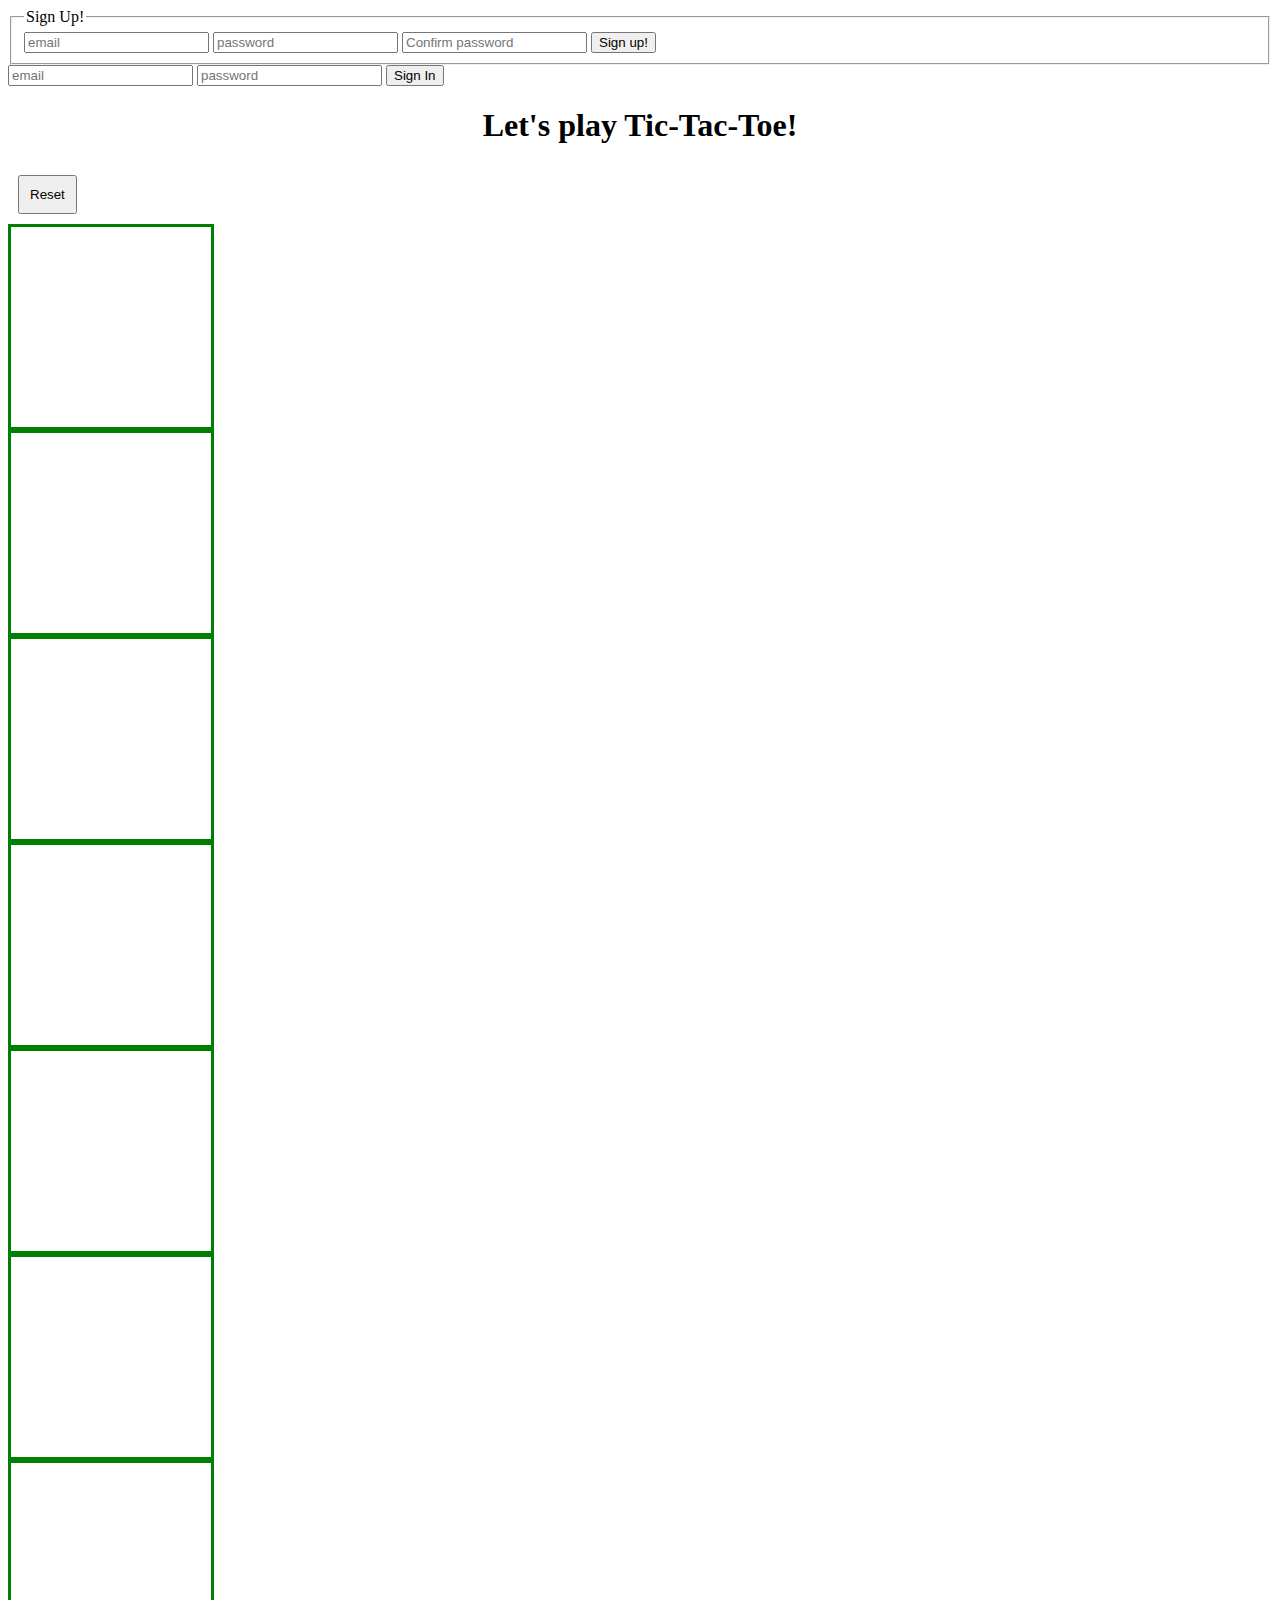
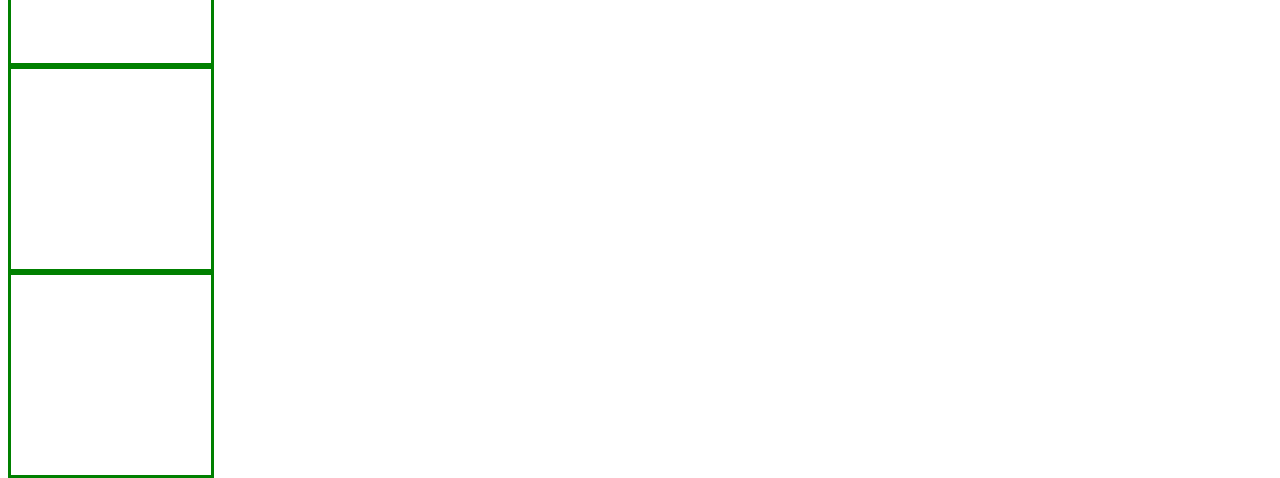
==== index.html @ 178fbc46 "my 6th commit" ====
<!DOCTYPE html>
<html>
    <head>
      <title>Example</title>
      <meta name="viewport" content="width=device-width, initial-scale=1">
      <link rel="stylesheet" type="text/css" href="ticTacToe.css">

      <!-- Do not add `link` tags-->
      <link rel="shortcut icon" type="image/x-icon" href="favicon.ico">

      <!-- Do not add `script` tags-->
      <script src="public/vendor.js" type="text/javascript" charset="utf-8" defer></script>
      <script src="public/application.js" type="text/javascript" charset="utf-8" defer></script>


    </head>
    <body>
      <form>
        <fieldset>
        <legend> Sign Up!</legend>
        <input type='text' name='credentials[email]' placeholder='email'>
        <input type='password' name='credentials[password]' placeholder="password">
        <input type="password" name='credentials[password_confirmation]' placeholder="Confirm password">
        <input type="submit" value="Sign up!">
      </fieldset>
      </form>
      <form>
        <input id="signIn" placeholder='email'>
        <input type= 'password' name='credentials[password]' placeholder="password">
        <button id='signInButton' type='submit'>Sign In</button>
      </form>
      <h1>Let's play Tic-Tac-Toe!</h1>
      <div class= 'grid-container'>
        <div class= 'heading'>
          <div class='winner draw'></div>
          <button class='reset'>Reset</button>
        </div>
        <div class= 'grid'>
          <div class= 'square' id= '1'></div>
          <div class= 'square' id= '2'></div>
          <div class= 'square' id= '3'></div>
          <div class= 'square' id= '4'></div>
          <div class= 'square' id= '5'></div>
          <div class= 'square' id= '6'></div>
          <div class= 'square' id= '7'></div>
          <div class= 'square' id= '8'></div>
          <div class= 'square' id= '9'></div>
        </div>
    </body>

  </html>
---- ticTacToe.css ----
h1 {
  text-align: center;
}

h2 {
  text-align: center;
}

body {
  height: 100px;
}

.flex-container {
  display: flex;
}

.flex-column {
  flex-direction: column;
}

.flex-wrap {
  flex-wrap: wrap;
}

.flex-center {
  justify-content: center;
  align-items: center;
}

.grid-container {
  height: 100%;
  width: 100%;
}

.grid {
  width: 618px;
}

.square {
  width: 200px;
  height: 200px;
  border: 3px solid green;
  font-size: 56px;
}

img {
  width: 200px;
  height: 200px;
}

.square:hover {
  background-color: red;
}

.winner {
  color: green;
  display: none;
  font-size: 32px;
  padding: 10px;
}

.reset {
  margin: 10px;
  padding: 10px;
}
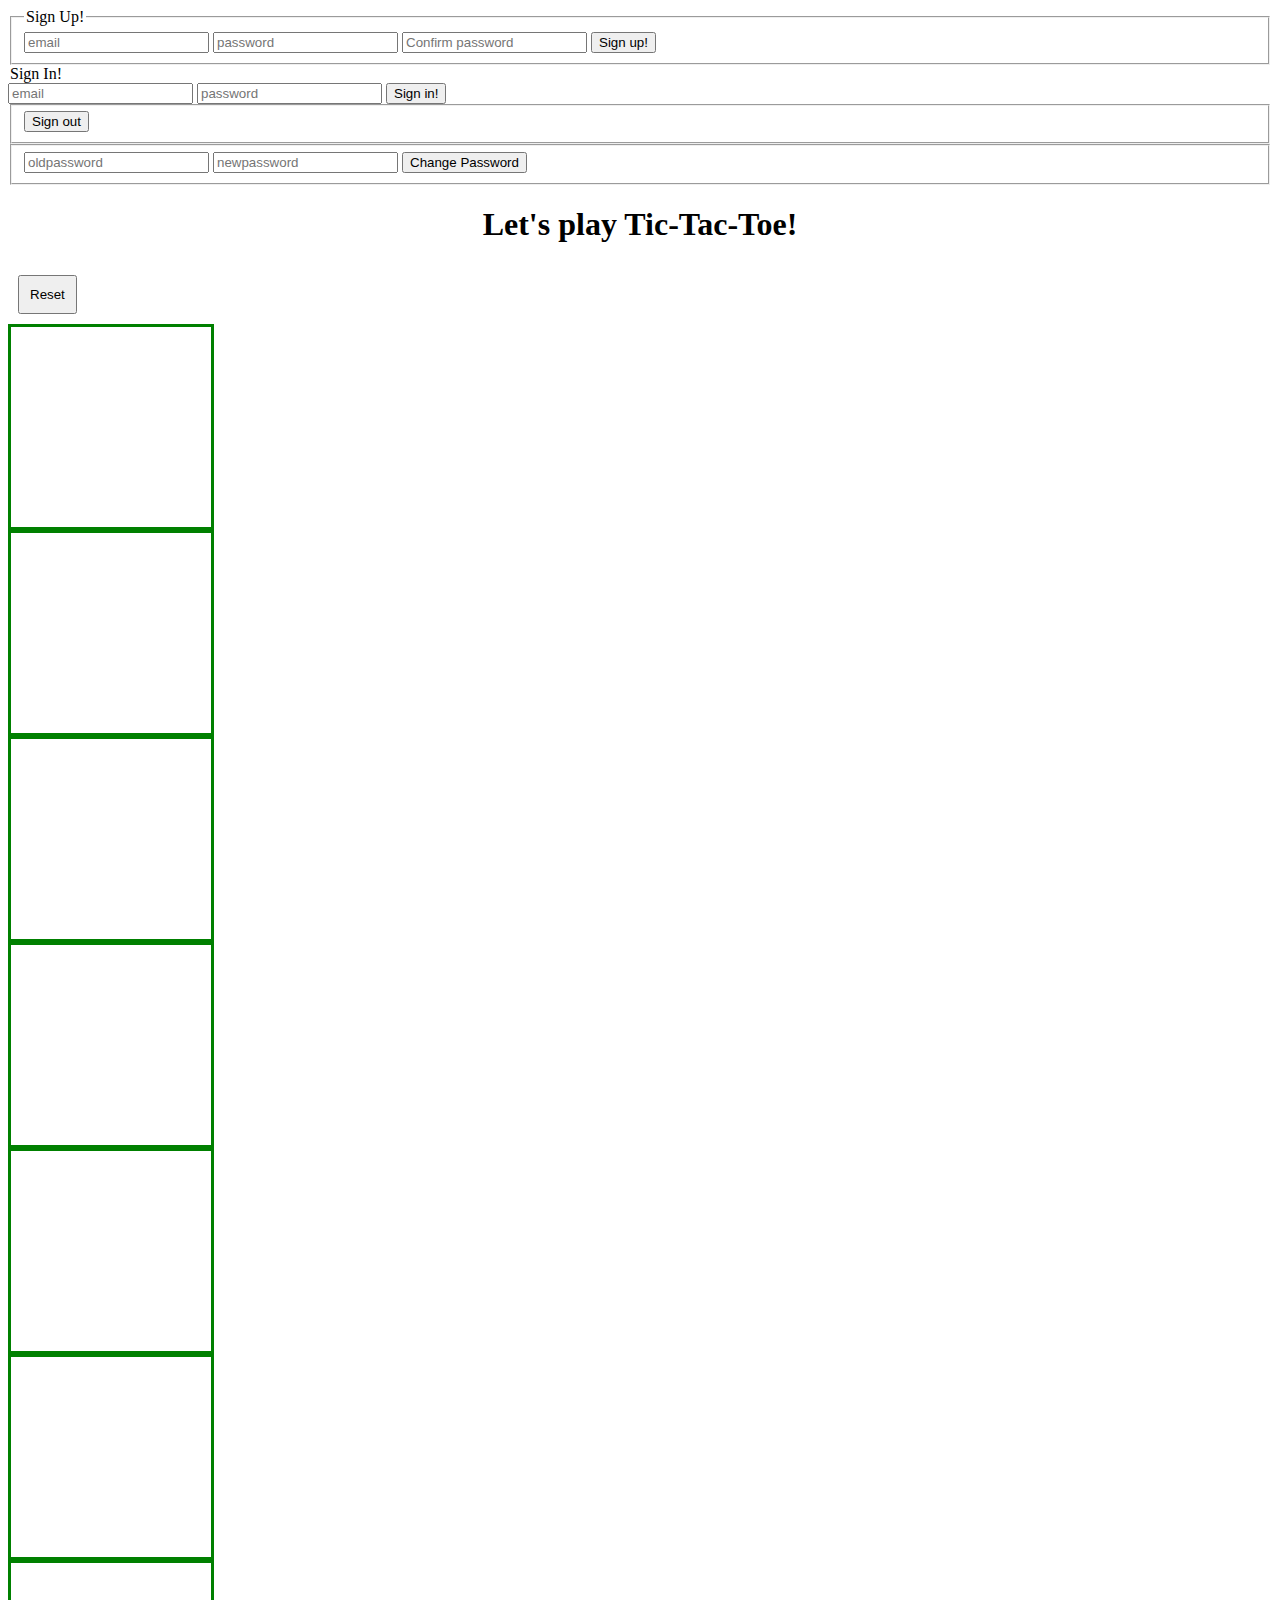
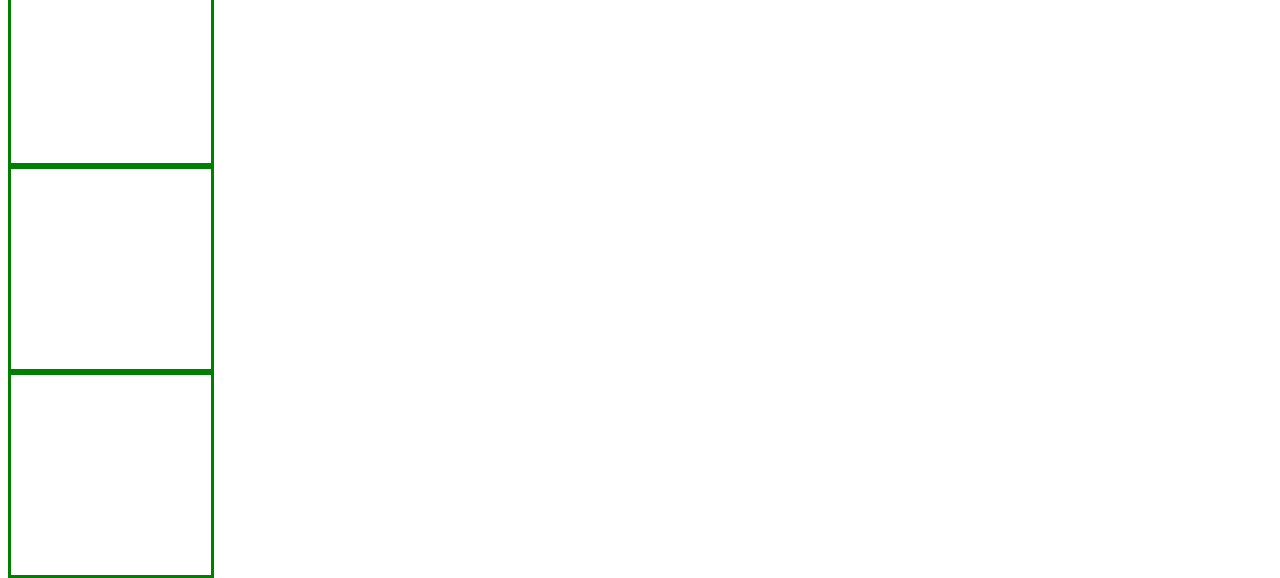
==== commit 91482d0f: "starting to the css process" ====
--- a/index.html
+++ b/index.html
@@ -15,7 +15,7 @@
 
     </head>
     <body>
-      <form>
+      <form id='sign-up' class='border'>
         <fieldset>
         <legend> Sign Up!</legend>
         <input type='text' name='credentials[email]' placeholder='email'>
@@ -24,11 +24,28 @@
         <input type="submit" value="Sign up!">
       </fieldset>
       </form>
-      <form>
-        <input id="signIn" placeholder='email'>
+
+      <form id='sign-in' class='border2'>
+        <legend>Sign In!</legend>
+        <input type='text' name='credentials[email]' placeholder='email'>
         <input type= 'password' name='credentials[password]' placeholder="password">
-        <button id='signInButton' type='submit'>Sign In</button>
+        <input type="submit" value="Sign in!">
       </form>
+
+      <form id='sign-out' class='border3'>
+      <fieldset>
+        <input type="submit" value="Sign out">
+      </fieldset>
+    </form>
+
+    <form id='change-password' class='border4'>
+    <fieldset>
+      <input type= 'password' name='credentials[password]' placeholder="oldpassword">
+      <input type= 'password' name='credentials[new_password]' placeholder="newpassword">
+      <input type="submit" value="Change Password">
+    </fieldset>
+    </form>
+
       <h1>Let's play Tic-Tac-Toe!</h1>
       <div class= 'grid-container'>
         <div class= 'heading'>
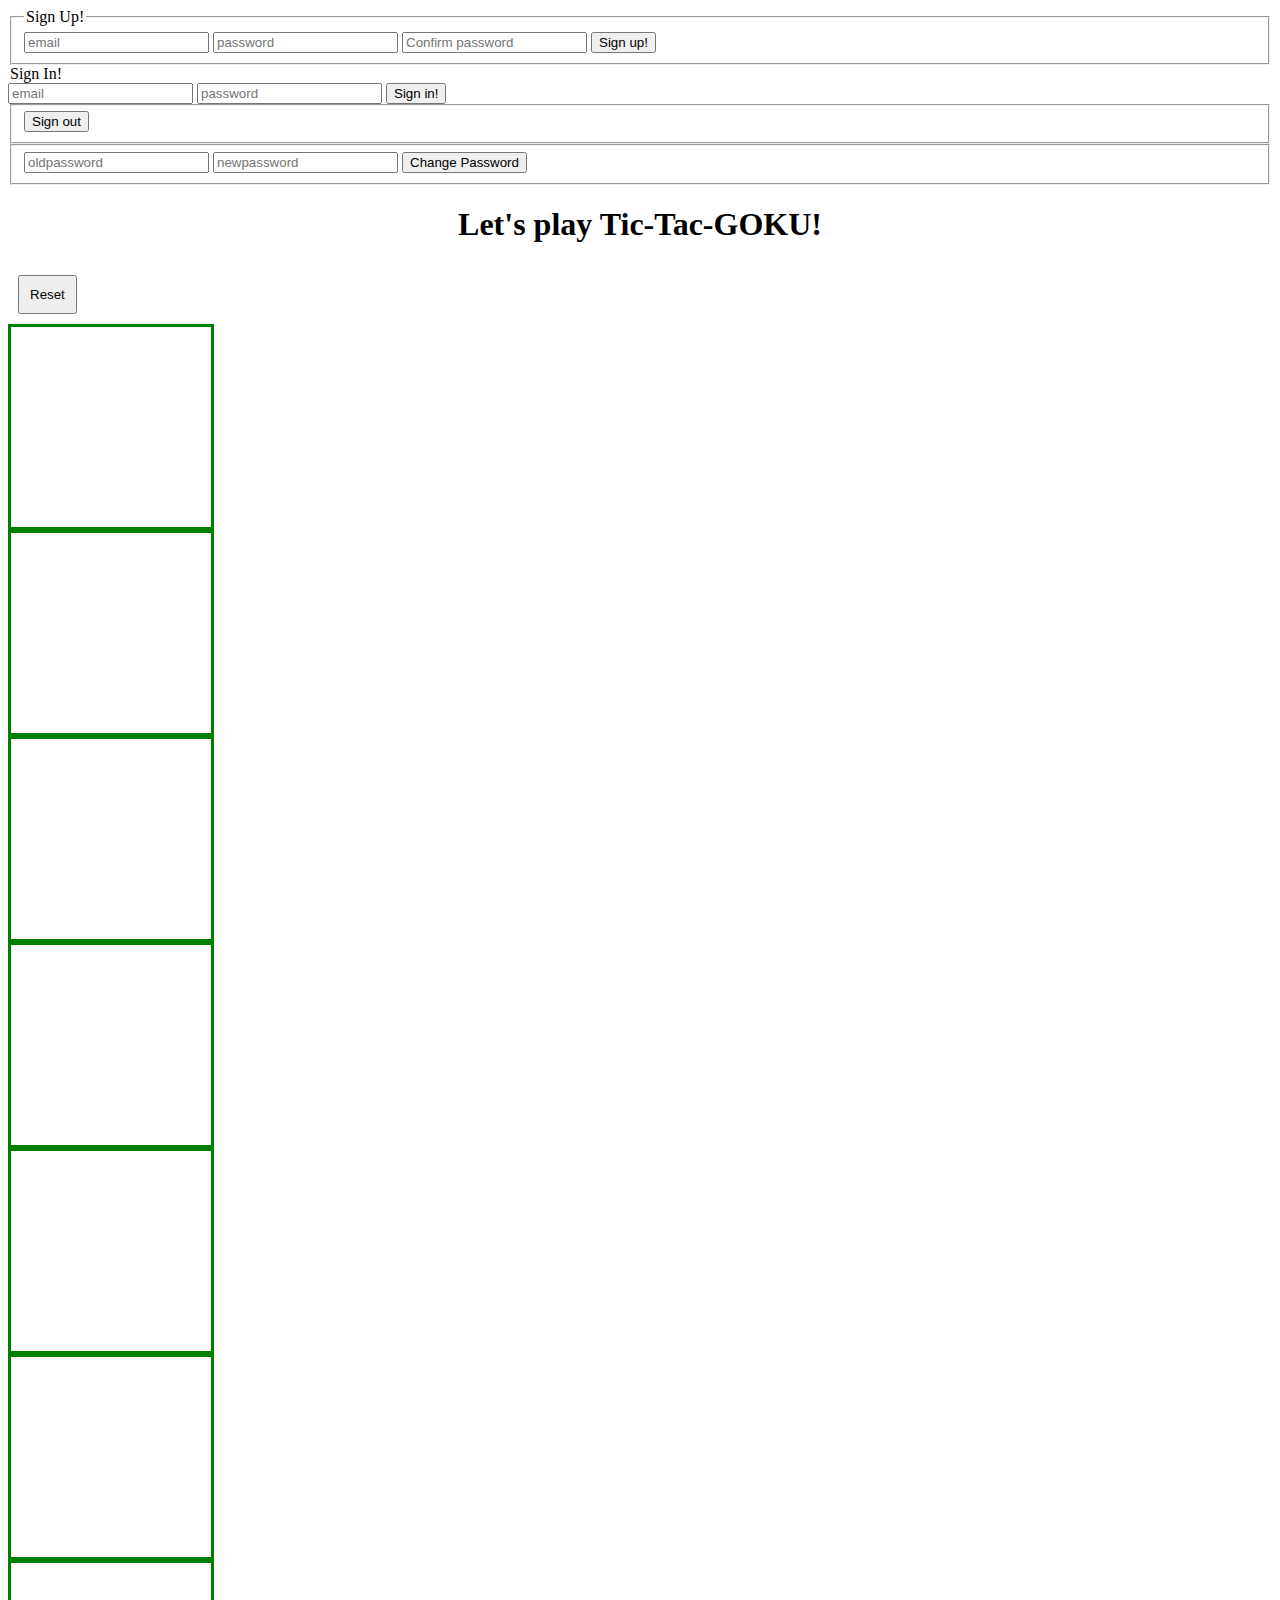
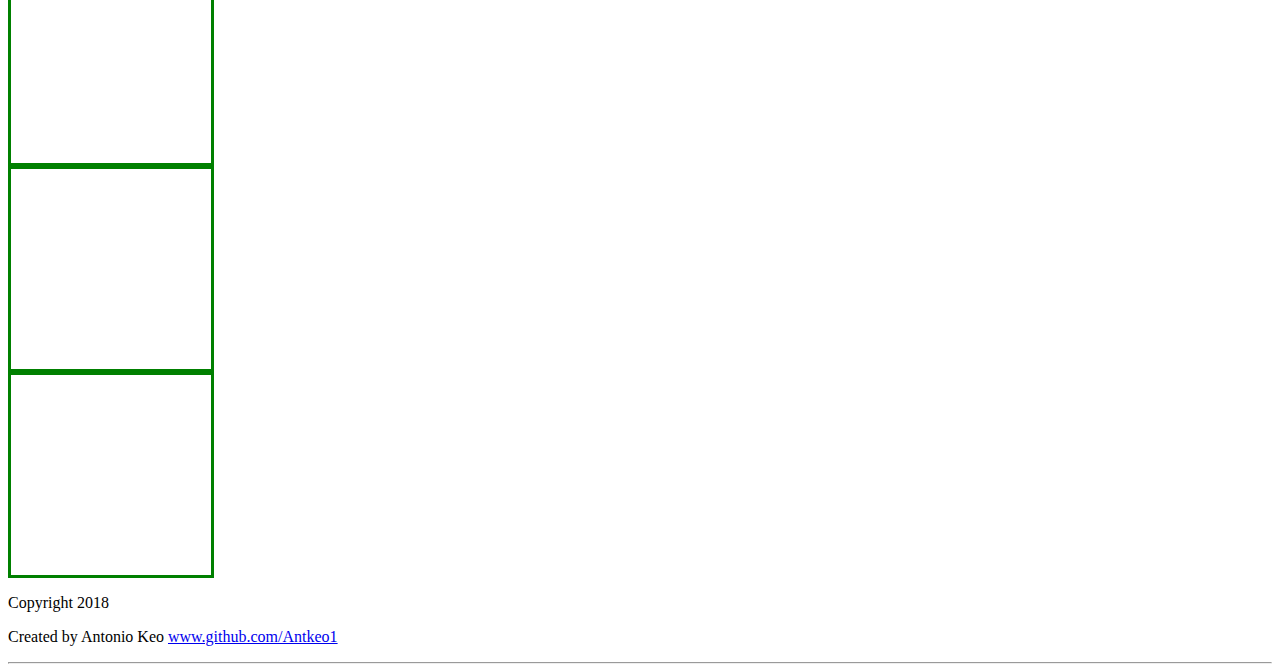
==== commit 4bbc3bf1: "ui is functioning" ====
--- a/index.html
+++ b/index.html
@@ -15,6 +15,7 @@
 
     </head>
     <body>
+    <header>
       <form id='sign-up' class='border'>
         <fieldset>
         <legend> Sign Up!</legend>
@@ -40,13 +41,14 @@
 
     <form id='change-password' class='border4'>
     <fieldset>
-      <input type= 'password' name='credentials[password]' placeholder="oldpassword">
-      <input type= 'password' name='credentials[new_password]' placeholder="newpassword">
+      <input type= 'password' name='old_password' placeholder="oldpassword">
+      <input type= 'password' name='new_password' placeholder="newpassword">
       <input type="submit" value="Change Password">
     </fieldset>
     </form>
-
-      <h1>Let's play Tic-Tac-Toe!</h1>
+  </header>
+  <main>
+      <h1>Let's play Tic-Tac-GOKU!</h1>
       <div class= 'grid-container'>
         <div class= 'heading'>
           <div class='winner draw'></div>
@@ -63,6 +65,17 @@
           <div class= 'square' id= '8'></div>
           <div class= 'square' id= '9'></div>
         </div>
+    </main>
     </body>
+        <footer class="clearfix">
+            <p class="copyright">
+                Copyright 2018
+            </p>
+            <p class="message">
+                Created by <span class="name">Antonio Keo</span>
+                <a href= 'https://github.com/Antkeo1'>www.github.com/Antkeo1</a>
+            </p>
 
-  </html>
+        </footer>
+        <hr>
+</html>
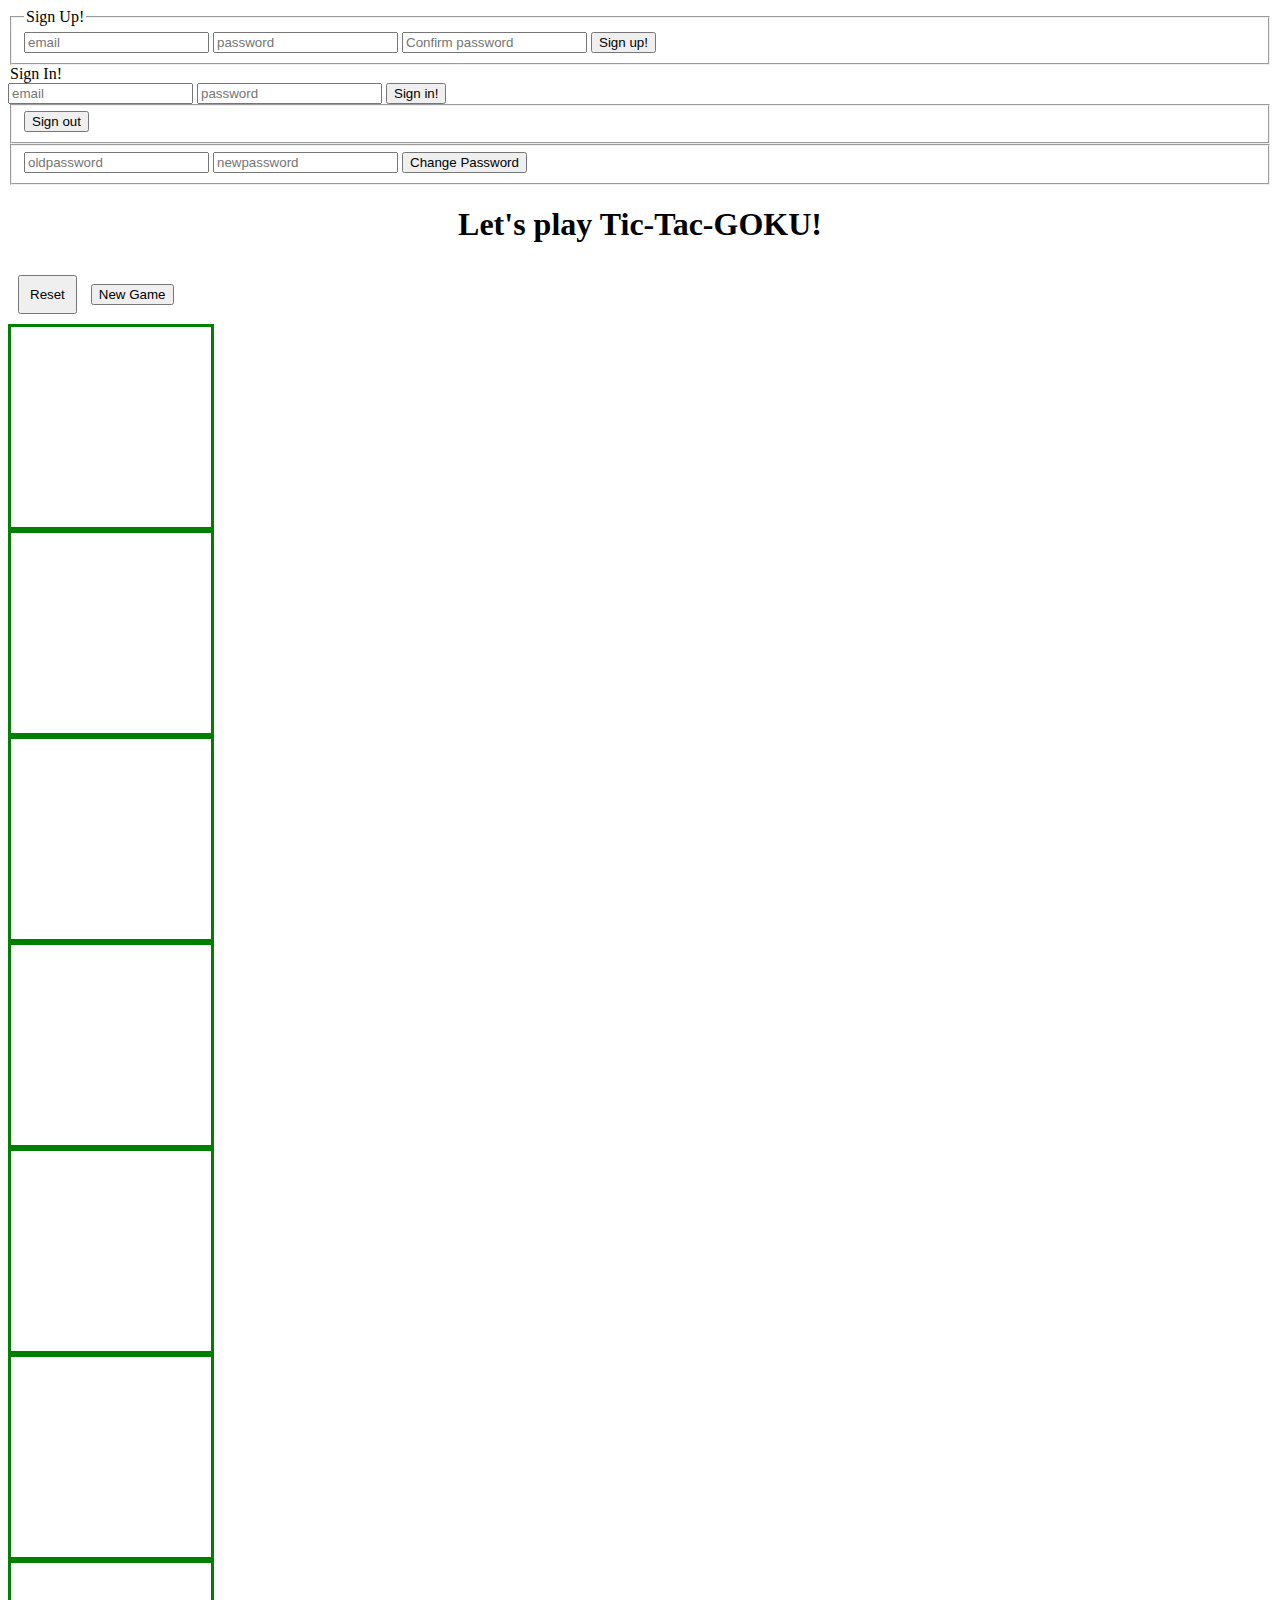
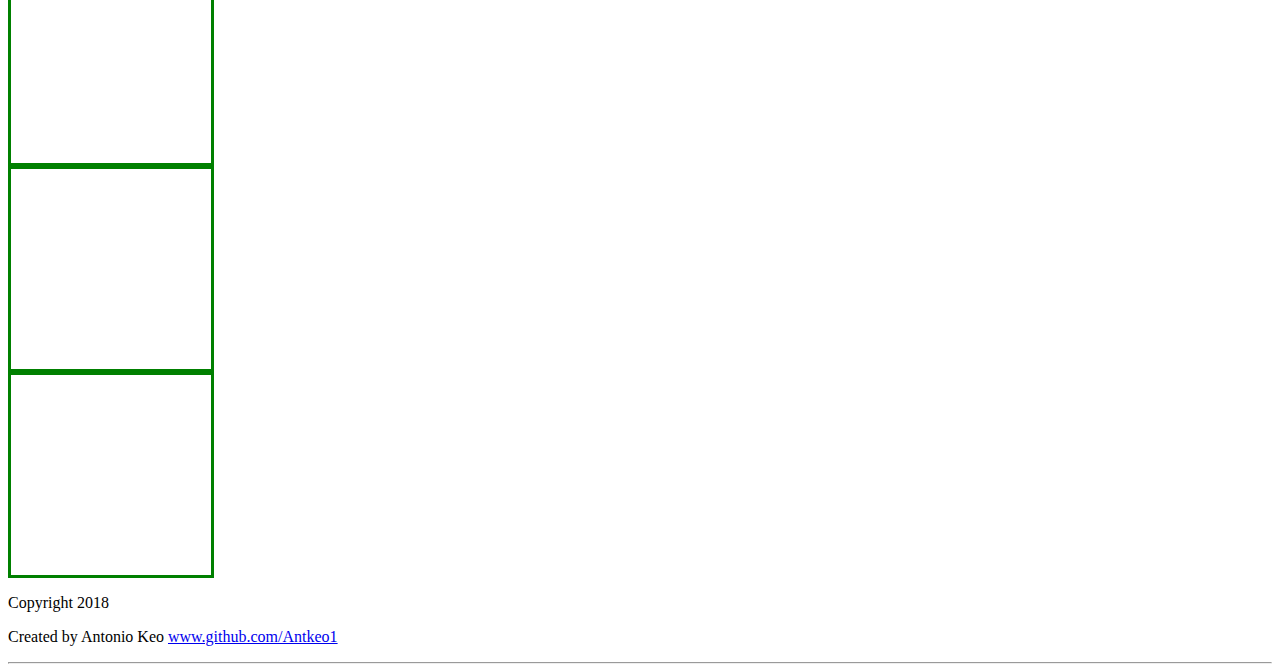
==== commit 615eecdb: "fixed my form field and able to create board game upon sign in" ====
--- a/index.html
+++ b/index.html
@@ -47,12 +47,14 @@
     </fieldset>
     </form>
   </header>
-  <main>
+  <main class='gameContent'>
       <h1>Let's play Tic-Tac-GOKU!</h1>
       <div class= 'grid-container'>
+      <div class= 'not-a-game-board'>
         <div class= 'heading'>
           <div class='winner draw'></div>
           <button class='reset'>Reset</button>
+          <button class='create-game'>New Game</button>
         </div>
         <div class= 'grid'>
           <div class= 'square' id= '1'></div>
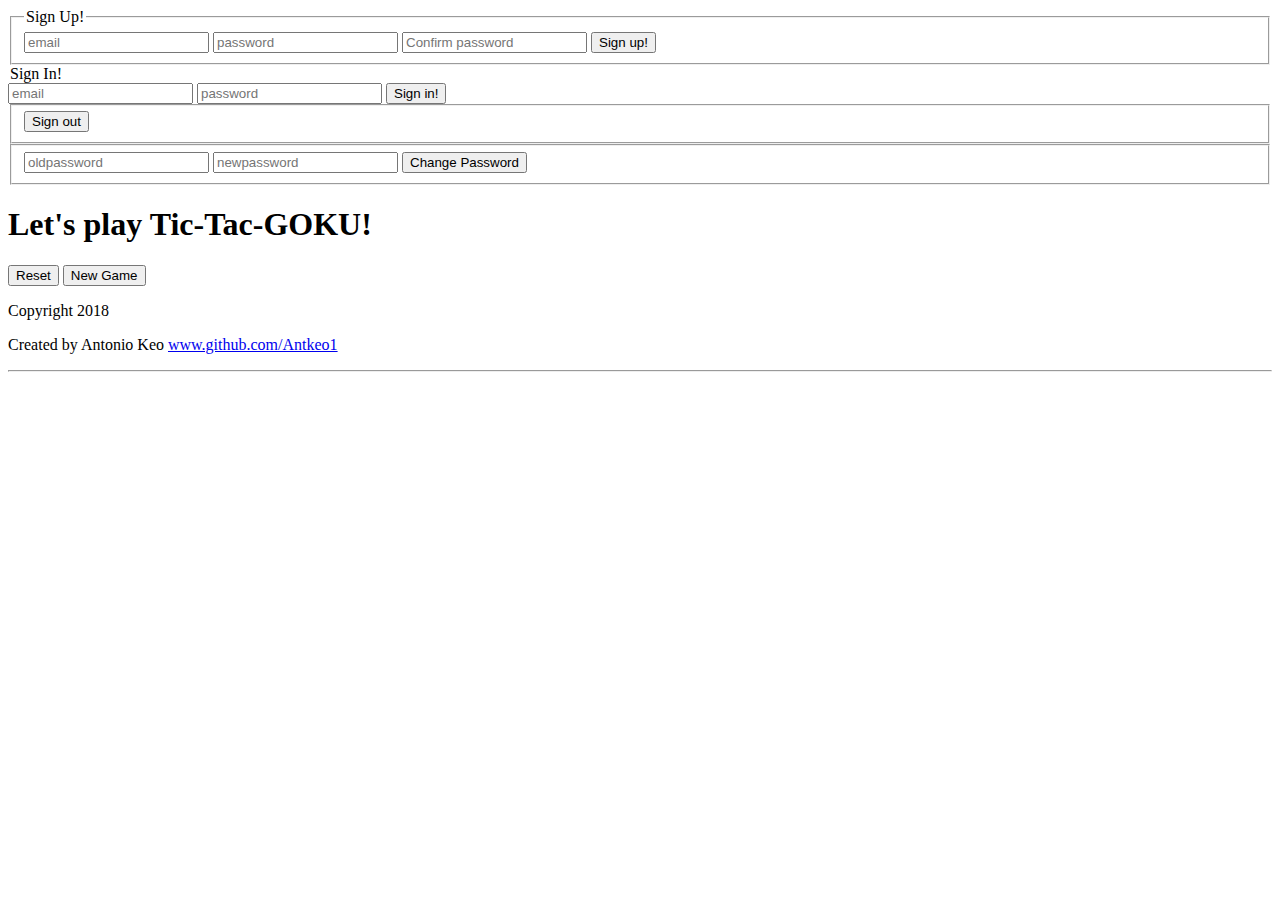
==== commit c2163a76: "removed unneccessary link tag on html page" ====
--- a/index.html
+++ b/index.html
@@ -3,7 +3,6 @@
     <head>
       <title>Example</title>
       <meta name="viewport" content="width=device-width, initial-scale=1">
-      <link rel="stylesheet" type="text/css" href="ticTacToe.css">
 
       <!-- Do not add `link` tags-->
       <link rel="shortcut icon" type="image/x-icon" href="favicon.ico">
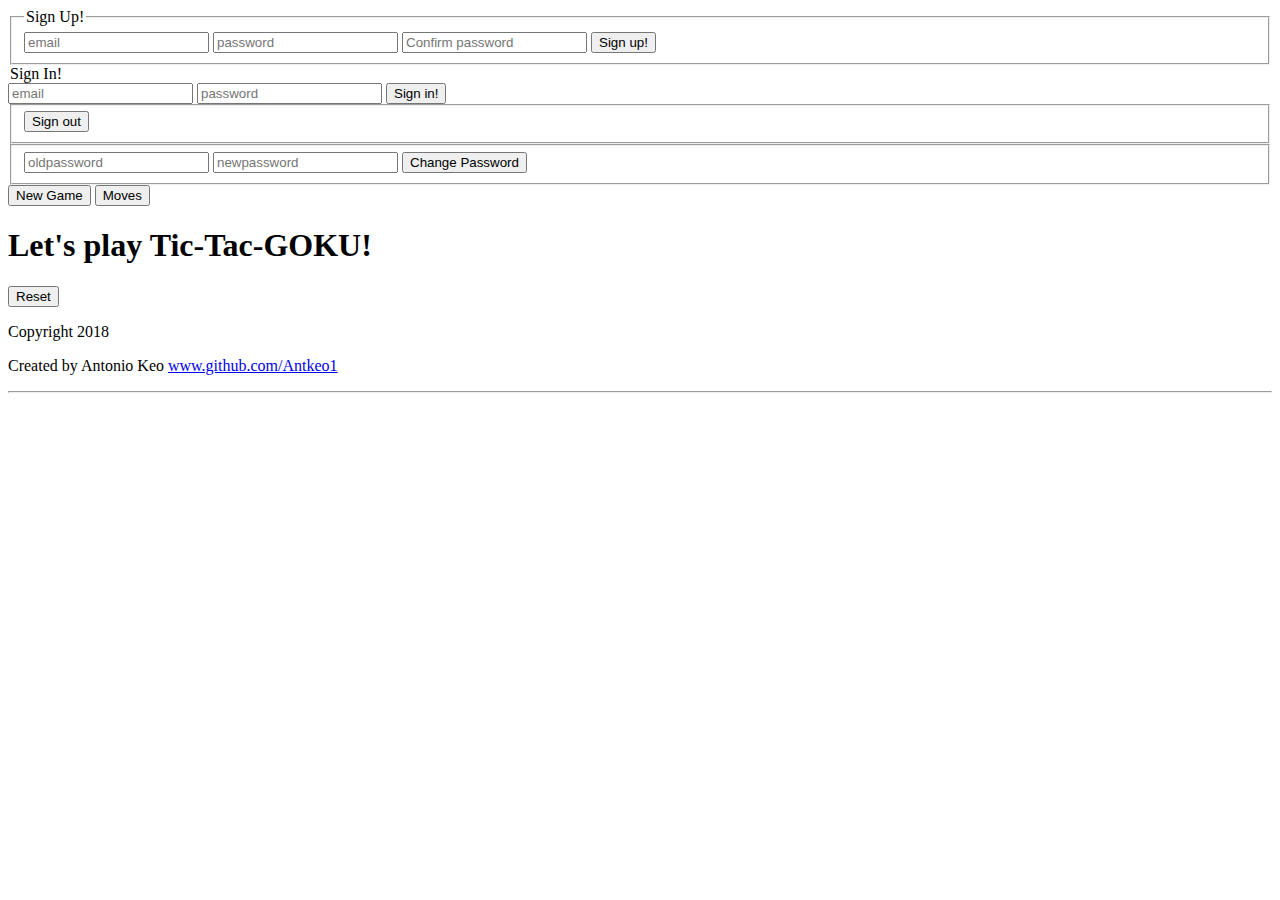
==== commit f9df970c: "fixed change password" ====
--- a/index.html
+++ b/index.html
@@ -40,12 +40,15 @@
 
     <form id='change-password' class='border4'>
     <fieldset>
-      <input type= 'password' name='old_password' placeholder="oldpassword">
-      <input type= 'password' name='new_password' placeholder="newpassword">
+      <input type= 'password' name='passwords[old_password]' placeholder="oldpassword">
+      <input type= 'password' name='passwords[new_password]' placeholder="newpassword">
       <input type="submit" value="Change Password">
     </fieldset>
     </form>
   </header>
+  <button class='create-game'>New Game</button>
+  <button class='not-a-game-board'>Moves</button>
+  <h2></h2>
   <main class='gameContent'>
       <h1>Let's play Tic-Tac-GOKU!</h1>
       <div class= 'grid-container'>
@@ -53,7 +56,6 @@
         <div class= 'heading'>
           <div class='winner draw'></div>
           <button class='reset'>Reset</button>
-          <button class='create-game'>New Game</button>
         </div>
         <div class= 'grid'>
           <div class= 'square' id= '1'></div>
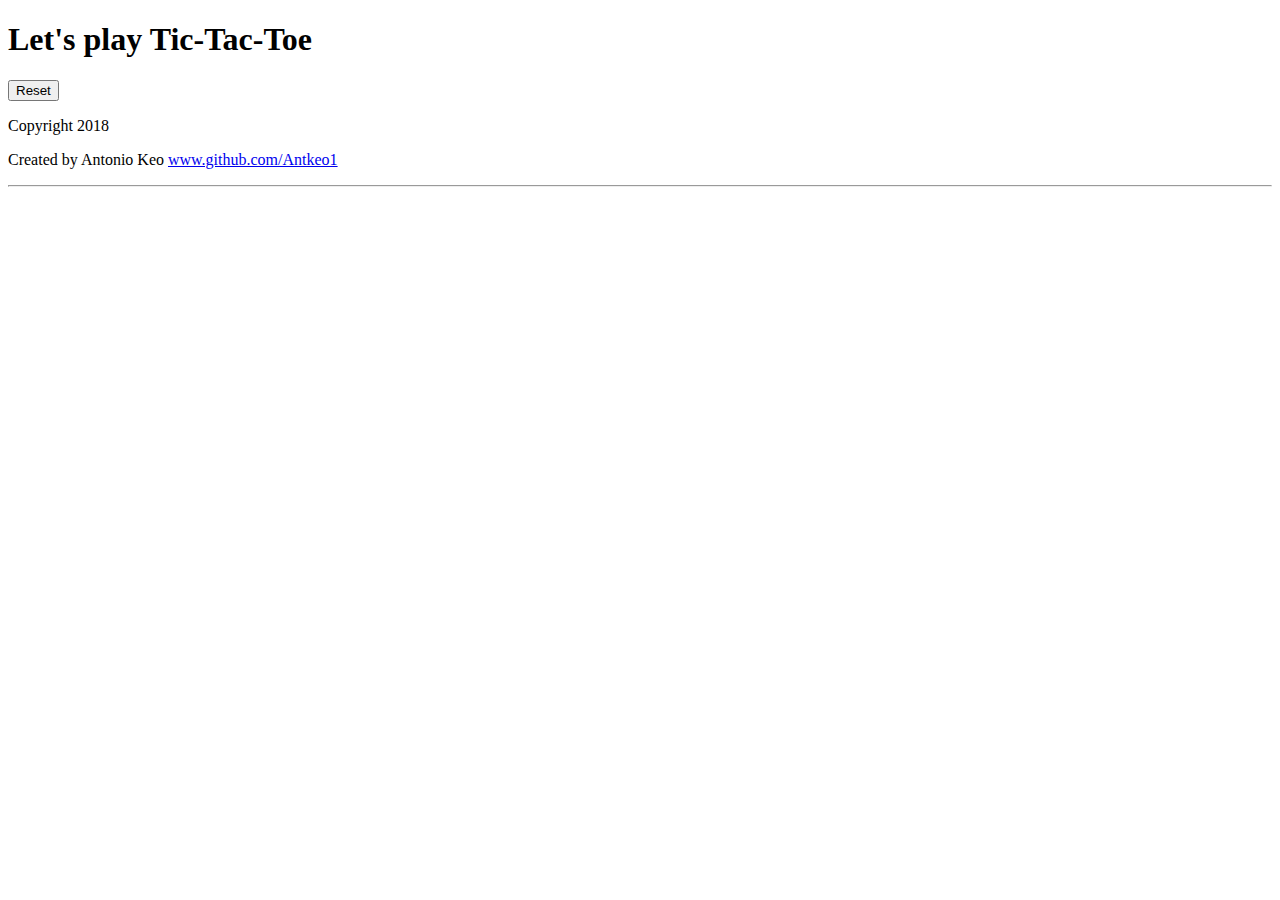
==== commit 5ed050a0: "updated" ====
--- a/index.html
+++ b/index.html
@@ -1,7 +1,7 @@
 <!DOCTYPE html>
 <html>
     <head>
-      <title>Example</title>
+      <title>Tic Tac Toe</title>
       <meta name="viewport" content="width=device-width, initial-scale=1">
 
       <!-- Do not add `link` tags-->
@@ -14,7 +14,7 @@
 
     </head>
     <body>
-    <header>
+    <!--<header>
       <form id='sign-up' class='border'>
         <fieldset>
         <legend> Sign Up!</legend>
@@ -44,20 +44,16 @@
       <input type= 'password' name='passwords[new_password]' placeholder="newpassword">
       <input type="submit" value="Change Password">
     </fieldset>
-    </form>
-  </header>
-  <button class='create-game'>New Game</button>
-  <button class='not-a-game-board'>Moves</button>
-  <h2></h2>
-  <main class='gameContent'>
-      <h1>Let's play Tic-Tac-GOKU!</h1>
+  </form>
+</header>-->
+  <div class='gameContent'>
+      <h1>Let's play Tic-Tac-Toe</h1>
       <div class= 'grid-container'>
-      <div class= 'not-a-game-board'>
         <div class= 'heading'>
           <div class='winner draw'></div>
           <button class='reset'>Reset</button>
         </div>
-        <div class= 'grid'>
+        <div class= 'grid-container'>
           <div class= 'square' id= '1'></div>
           <div class= 'square' id= '2'></div>
           <div class= 'square' id= '3'></div>
@@ -68,7 +64,8 @@
           <div class= 'square' id= '8'></div>
           <div class= 'square' id= '9'></div>
         </div>
-    </main>
+    </div>
+  </div>
     </body>
         <footer class="clearfix">
             <p class="copyright">
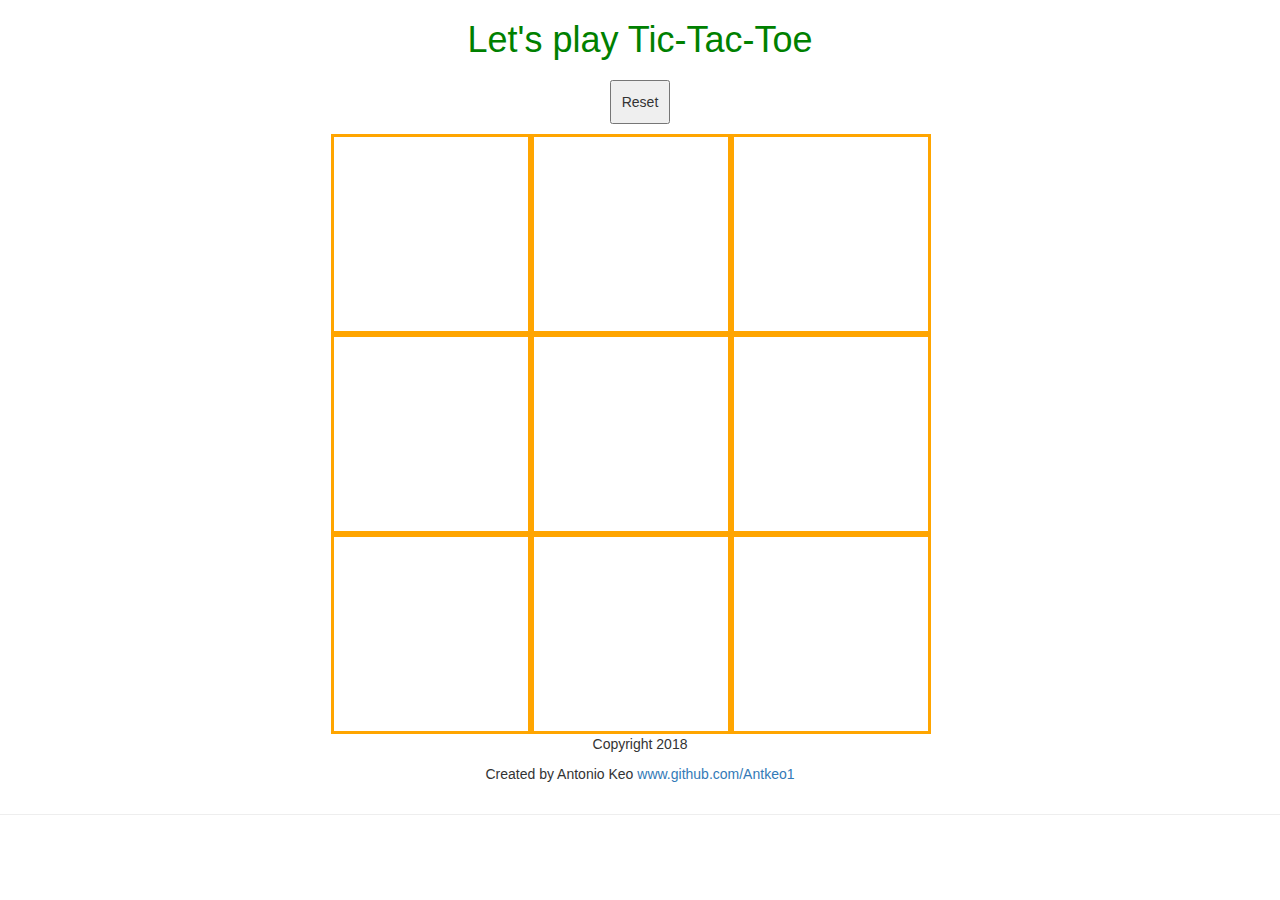
==== commit b904c9e9: "updated" ====
--- a/index.html
+++ b/index.html
@@ -3,17 +3,44 @@
     <head>
       <title>Tic Tac Toe</title>
       <meta name="viewport" content="width=device-width, initial-scale=1">
+      <meta name="viewport" content="width=device-width, initial-scale=1">
+      <meta charset="utf-8">
+      <meta name="viewport" content="width=device-width, initial-scale=1">
+      <link rel="stylesheet" href="https://maxcdn.bootstrapcdn.com/bootstrap/3.3.7/css/bootstrap.min.css">
+      <link rel="stylesheet" href="https://cdnjs.cloudflare.com/ajax/libs/font-awesome/4.7.0/css/font-awesome.min.css">
+      <link rel='stylesheet' type='text/css' href='index.css'>
 
       <!-- Do not add `link` tags-->
-      <link rel="shortcut icon" type="image/x-icon" href="favicon.ico">
+      <!--<link rel="shortcut icon" type="image/x-icon" href="favicon.ico">-->
 
       <!-- Do not add `script` tags-->
-      <script src="public/vendor.js" type="text/javascript" charset="utf-8" defer></script>
-      <script src="public/application.js" type="text/javascript" charset="utf-8" defer></script>
+      <!--<script src="public/vendor.js" type="text/javascript" charset="utf-8" defer></script>
+      <script src="public/application.js" type="text/javascript" charset="utf-8" defer></script>-->
 
 
     </head>
     <body>
+
+      <div class='grid-container'>
+          <h1 class='text-center'>Let's play Tic-Tac-Toe</h1>
+          <div class= 'grid-container flex-container flex-column flex-center'>
+            <div class= 'heading'>
+              <div class='winner draw'></div>
+              <button class='reset'>Reset</button>
+            </div>
+            <div class= 'grid flex-container flex-wrap'>
+              <div class= 'square flex-center flex-container' ></div>
+              <div class= 'square flex-center flex-container'></div>
+              <div class= 'square flex-center flex-container'></div>
+              <div class= 'square flex-center flex-container'></div>
+              <div class= 'square flex-center flex-container'></div>
+              <div class= 'square flex-center flex-container'></div>
+              <div class= 'square flex-center flex-container'></div>
+              <div class= 'square flex-center flex-container'></div>
+              <div class= 'square flex-center flex-container'></div>
+            </div>
+        </div>
+      </div>
     <!--<header>
       <form id='sign-up' class='border'>
         <fieldset>
@@ -46,26 +73,6 @@
     </fieldset>
   </form>
 </header>-->
-  <div class='gameContent'>
-      <h1>Let's play Tic-Tac-Toe</h1>
-      <div class= 'grid-container'>
-        <div class= 'heading'>
-          <div class='winner draw'></div>
-          <button class='reset'>Reset</button>
-        </div>
-        <div class= 'grid-container'>
-          <div class= 'square' id= '1'></div>
-          <div class= 'square' id= '2'></div>
-          <div class= 'square' id= '3'></div>
-          <div class= 'square' id= '4'></div>
-          <div class= 'square' id= '5'></div>
-          <div class= 'square' id= '6'></div>
-          <div class= 'square' id= '7'></div>
-          <div class= 'square' id= '8'></div>
-          <div class= 'square' id= '9'></div>
-        </div>
-    </div>
-  </div>
     </body>
         <footer class="clearfix">
             <p class="copyright">
@@ -78,4 +85,8 @@
 
         </footer>
         <hr>
+
+        <script src="https://ajax.googleapis.com/ajax/libs/jquery/3.3.1/jquery.min.js"></script>
+        <script src="https://maxcdn.bootstrapcdn.com/bootstrap/3.3.7/js/bootstrap.min.js"></script>
+        <script src="logic.js"></script>
 </html>
--- a/index.css
+++ b/index.css
@@ -0,0 +1,79 @@
+@import '~bootstrap/scss/bootstrap';
+
+h1 {
+  text-align: center;
+  color: green;
+}
+
+h2 {
+  text-align: center;
+  color: red;
+}
+
+body {
+  /*background-image: url('./public/GOKU.png');
+  background-size: contain;
+  background-repeat: no-repeat;
+  background-position: right;
+  height: 100px;*/
+}
+
+footer {
+  text-align: center;
+}
+
+.grid-container {
+  align-items: center;
+  display: flex;
+  flex-direction: column;
+  height: 100%;
+  justify-content: center;
+  width: 100%;
+}
+
+.grid {
+  display: flex;
+  flex-wrap: wrap;
+  width: 618px;
+}
+
+/*.border3 {
+  display: none;
+}
+
+.border4 {
+  display: none;
+}*/
+
+.message {
+  background-size: contain;
+  background-repeat: no-repeat;
+  float: center;
+}
+
+.square {
+  align-items: center;
+  border: 3px solid orange;
+  display: flex;
+  font-size: 56px;
+  height: 200px;
+  justify-content: center;
+  width: 200px;
+}
+
+.square:hover {
+  background-color:red;
+  background-size: contain;
+}
+
+.winner {
+  color: purple;
+  display: none;
+  font-size: 32px;
+  padding: 10px;
+}
+
+.reset {
+  margin: 10px;
+  padding: 10px;
+}
